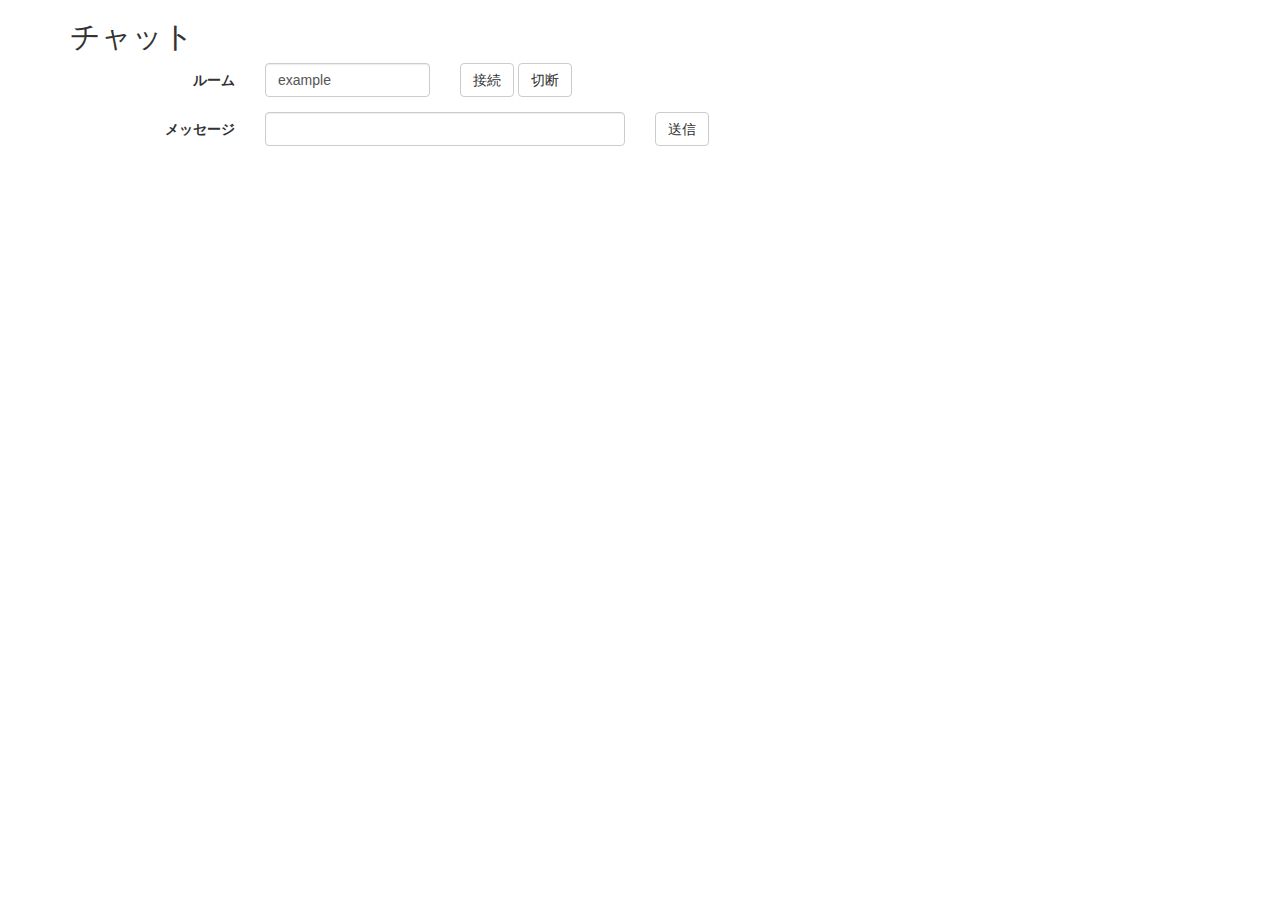
==== src/main/resources/templates/chat.html @ 456d5225 "新規作成" ====
<!DOCTYPE html>
<html lang="ja">
<head>
<meta charset="UTF-8" />
<title>チャット</title>
<link rel="stylesheet" href="/webjars/bootstrap/3.3.7/css/bootstrap.min.css" />
 <link rel="stylesheet" href="https://maxcdn.bootstrapcdn.com/bootstrap/3.2.0/css/bootstrap.min.css">
<script src="//ajax.googleapis.com/ajax/libs/jquery/1.11.1/jquery.min.js"></script>
<script src="//maxcdn.bootstrapcdn.com/bootstrap/3.2.0/js/bootstrap.min.js"></script>
</head>
<body>
  <div class="container">
    <h2>チャット</h2>
    <div class="form-horizontal">
      <div class="form-group">
        <label for="roomName" class="col-sm-2 control-label">ルーム</label>
        <div class="col-sm-2">
          <input id="roomName" type="text" class="form-control" value="example" />
        </div>
        <div class="col-sm-3">
          <button id="connectButton" type="button" class="btn btn-default">接続</button>
          <button id="disconnectButton" class="btn btn-default">切断</button>
        </div>
      </div>
      <div class="form-group">
        <label for="message" class="col-sm-2 control-label">メッセージ</label>
        <div class="col-sm-4">
          <input id="message" type="text" class="form-control" />
        </div>
        <div class="col-sm-2">
          <button id="sendButton" type="button" class="btn btn-default">送信</button>
        </div>
      </div>
      <div class="row">
        <div class="col-sm-4 col-sm-offset-2">
          <ul id="messageList" class="list-unstyled">
          </ul>
        </div>
      </div>
    </div>
  </div>
 <!--
 <script src="/webjars/jquery/1.12.4/jquery.min.js"></script>
  <script src="/webjars/bootstrap/3.3.7/js/bootstrap.min.js"></script>
   -->
  <script>
    $(function() {
      var endpoint = 'ws://' + location.host + '/endpoint';
      var webSocket = null;

      $('#connectButton').click(function() {

        $("#messageList").empty();

        webSocket = new WebSocket(endpoint + '?' + encodeURIComponent($('#roomName').val()));
        webSocket.onopen = function() {
          $('#roomName').prop('disabled', true);
          $('#connectButton').prop('disabled', true);
          $('#disconnectButton').prop('disabled', false);
        };
        webSocket.onclose = function() {
        };
        webSocket.onmessage = function(message) {
          $('#messageList').prepend($('<li>').text(message.data));
        };
        webSocket.onerror = function() {
          alert('エラーが発生しました。');
        };
      });

      $('#disconnectButton').click(function() {

        webSocket.close();
        webSocket = null;

        $('#roomName').prop('disabled', false);
        $('#connectButton').prop('disabled', false);
        $('#disconnectButton').prop('disabled', true);
      });

      $('#sendButton').click(function() {
        if (!webSocket) {
          alert('未接続です。');
          return;
        }

        webSocket.send($('#message').val());
      });
    });
  </script>
</body>
</html>
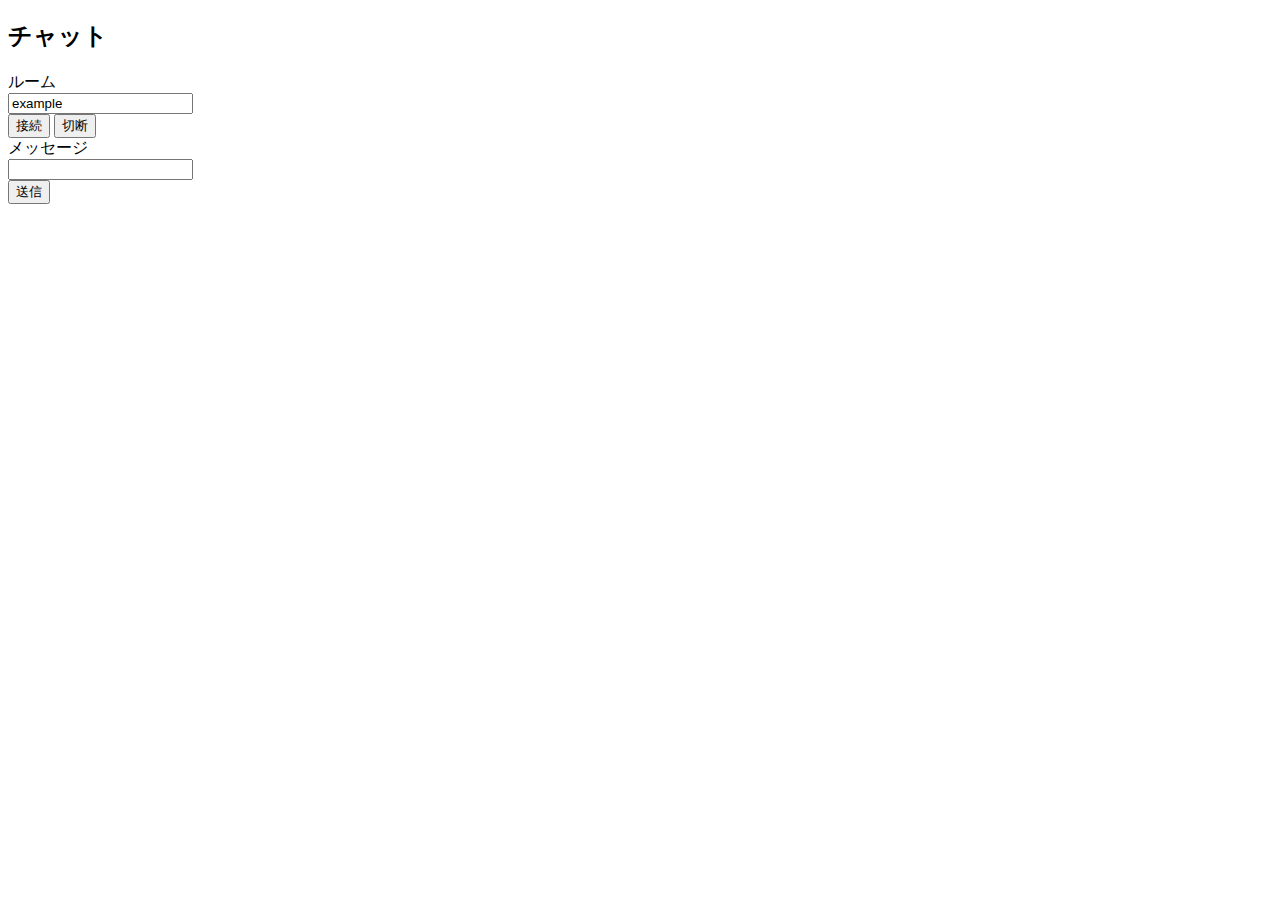
==== commit 44f56ce1: "css, js の保持" ====
--- a/src/main/resources/templates/chat.html
+++ b/src/main/resources/templates/chat.html
@@ -3,10 +3,8 @@
 <head>
 <meta charset="UTF-8" />
 <title>チャット</title>
-<link rel="stylesheet" href="/webjars/bootstrap/3.3.7/css/bootstrap.min.css" />
- <link rel="stylesheet" href="https://maxcdn.bootstrapcdn.com/bootstrap/3.2.0/css/bootstrap.min.css">
-<script src="//ajax.googleapis.com/ajax/libs/jquery/1.11.1/jquery.min.js"></script>
-<script src="//maxcdn.bootstrapcdn.com/bootstrap/3.2.0/js/bootstrap.min.js"></script>
+<script src="/js/jquery.min.js" th:src="@{/js/jquery.min.js}"></script>
+<link href="/css/bootstrap.min.css" th:href="@{/css/bootstrap.min.css}" rel="stylesheet"></link>
 </head>
 <body>
   <div class="container">
@@ -39,10 +37,6 @@
       </div>
     </div>
   </div>
- <!--
- <script src="/webjars/jquery/1.12.4/jquery.min.js"></script>
-  <script src="/webjars/bootstrap/3.3.7/js/bootstrap.min.js"></script>
-   -->
   <script>
     $(function() {
       var endpoint = 'ws://' + location.host + '/endpoint';
